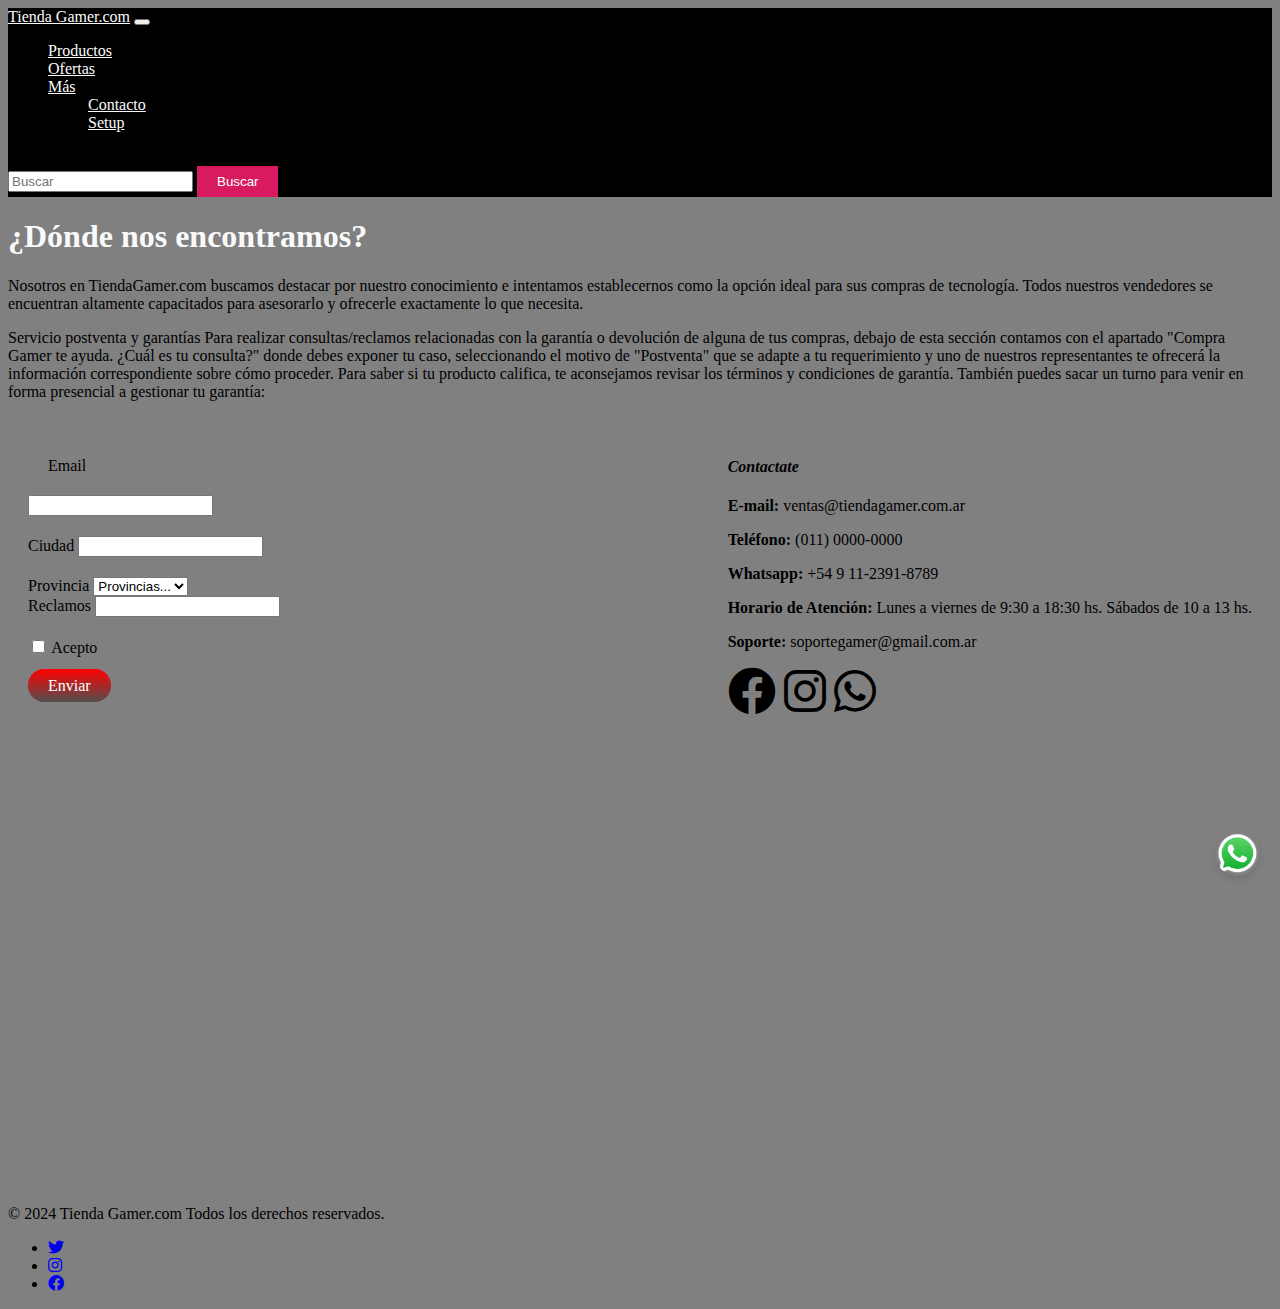
==== html/contacto.html @ 2867f7f8 "haciendoloresponsive" ====
<!DOCTYPE html>
<html lang="es">

<head>
    <meta charset="UTF-8">
    <meta name="viewport" content="width=device-width, initial-scale=1.0">
    <title>Contacto - Tienda Gamer.com</title>
    <meta name="description"
        content="¡Contáctanos en Tienda Gamer.com! Estamos aquí para ayudarte con cualquier pregunta, sugerencia o consulta relacionada con nuestros productos y servicios. Completa nuestro formulario de contacto o encuentra nuestras redes sociales para estar en contacto. ¡Esperamos saber de ti pronto en Tienda Gamer.com!">
    <link rel="icon" href="../imagenes/favicon.jpg" type="image/x-icon">
    <link href="https://cdn.jsdelivr.net/npm/bootstrap@5.3.2/dist/css/bootstrap.min.css" rel="stylesheet"
        integrity="sha384-T3c6CoIi6uLrA9TneNEoa7RxnatzjcDSCmG1MXxSR1GAsXEV/Dwwykc2MPK8M2HN" crossorigin="anonymous">
    <link href="https://cdnjs.cloudflare.com/ajax/libs/font-awesome/6.0.0-beta3/css/all.min.css" rel="stylesheet">

    <link rel="stylesheet" href="../css/estilo.css">
</head>

<body>

    <nav class="navbar navbar-expand-lg bg-body-tertiary">
        <div class="container-fluid barra">
            <a class="navbar-brand" href="../index.html">Tienda Gamer.com</a>
            <button class="navbar-toggler" type="button" data-bs-toggle="collapse"
                data-bs-target="#navbarSupportedContent" aria-controls="navbarSupportedContent" aria-expanded="false"
                aria-label="Toggle navigation">
                <span class="navbar-toggler-icon"></span>
            </button>
            <div class="collapse navbar-collapse" id="navbarSupportedContent">
                <ul class="navbar-nav me-auto mb-2 mb-lg-0">
                    <li class="nav-item">
                        <a class="nav-link" aria-current="page" href="./productos.html">Productos</a>
                    </li>
                    <li class="nav-item">
                        <a class="nav-link" href="./ofertas.html">Ofertas</a>
                    </li>
                    <li class="nav-item dropdown">
                        <a class="nav-link dropdown-toggle" href="./contacto.html" role="button"
                            data-bs-toggle="dropdown" aria-expanded="false">
                            Más
                        </a>
                        <ul class="dropdown-menu">
                            <li><a class="dropdown-item barra" href="/html/contacto.html">Contacto</a></li>
                            <li><a class="dropdown-item barra" href="/html/setup.html">Setup</a></li>
                        </ul>
                    </li>
                    <li class="nav-item">
                        <a class="nav-link disabled" aria-disabled="true"></a>
                    </li>
                </ul>
                <form class="d-flex boton" role="search">
                    <input class="form-control me-2" type="search" placeholder="Buscar" aria-label="Search">
                    <button class="btn btn-outline-success" type="submit">Buscar</button>
                </form>
            </div>
        </div>
    </nav>
    <h1 class="text-center">¿Dónde nos encontramos?</h1>
    <p>
        Nosotros en TiendaGamer.com buscamos destacar por nuestro conocimiento e intentamos establecernos como la opción
        ideal
        para sus compras de tecnología. Todos nuestros vendedores se encuentran altamente capacitados para
        asesorarlo y ofrecerle exactamente lo que necesita.
    </p>
    <div>
        <p>
            Servicio postventa y garantías
            Para realizar consultas/reclamos relacionadas con la garantía o devolución de alguna de tus compras, debajo
            de esta sección contamos con el apartado "Compra Gamer te ayuda. ¿Cuál es tu consulta?" donde debes exponer
            tu caso, seleccionando el motivo de "Postventa" que se adapte a tu requerimiento y uno de nuestros
            representantes te ofrecerá la información correspondiente sobre cómo proceder.

            Para saber si tu producto califica, te aconsejamos revisar los términos y condiciones de garantía.

            También puedes sacar un turno para venir en forma presencial a gestionar tu garantía:

        </p>
    </div>
    <div class="row container-fluid formulario-contacto">
        <form class="col-md-6 g-3">
            <div class="col-md-6">
                <label for="inputEmail4" class="formulario-contacto">Email</label>
                <input type="email" class="form-control" id="inputEmail4">
            </div>
            <div class="col-md-6">
                <label for="inputCity" class="form-label">Ciudad</label>
                <input type="text" class="form-control" id="inputCiudad">
            </div>
            <div class="col-md-4">
                <label for="inputState" class="form-label">Provincia</label>
                <select id="inputState" class="form-select">
                    <option selected>Provincias...</option>
                    <option>...</option>
                </select>
            </div>
            <div class="col-md-2">
                <label for="inputZip" class="form-label">Reclamos</label>
                <input type="text" class="form-control" id="inputReclamos">
            </div>
            <div class="col-12">
                <div class="form-check">
                    <input class="form-check-input" type="checkbox" id="gridCheck">
                    <label class="form-check-label" for="gridCheck">
                        Acepto
                    </label>
                </div>
            </div>
            <div class="col-12">
                <a class="botonCard" href="">Enviar</a>
            </div>
        </form>

        <div class="col-md-6 container-fluid">
            <h4><i><b>Contactate</b></i></h4>

            <p><b>E-mail: </b><a class="contact-link formu"
                    href="mailto:ventas@tiendagamer.com.ar">ventas@tiendagamer.com.ar</a></p>
            <p><b>Teléfono: </b><span class="tel"> (011) 0000-0000</span></p>
            <p><b>Whatsapp: </b><a class="contactos contact-link formu"
                    href="https://api.whatsapp.com/send?phone=5412343454&amp;text=Hola%20TiendaGamer.com"
                    target="_blank">+54 9 11-2391-8789</a></p>
            <p><b>Horario de Atención:</b> Lunes a viernes de 9:30 a 18:30 hs. Sábados de 10 a 13 hs.</p>
            <p><b>Soporte: </b><a class="contact-link formu"
                    href="mailto:soportegamer@gmail.com.ar">soportegamer@gmail.com.ar</a></p>
            <a href="https://www.facebook.com" target="_blank"><i class="fab fa-facebook fa-3x formu"></i></a>&nbsp;
            <a href="https://www.instagram.com" target="_blank"><i class="fab fa-instagram fa-3x formu "></i></a>&nbsp;

            <a href="https://api.whatsapp.com/send?phone=541234563&amp;text=Hola%20TiendaGamer" target="_blank"><i
                    class="fab fa-whatsapp fa-3x  formu"></i></a>
        </div>

    </div>
    <div class=" container-fluid row">
        <iframe
            src="https://www.google.com/maps/embed?pb=!1m14!1m12!1m3!1d26249.837144611698!2d-58.612121599999995!3d-34.6741532!2m3!1f0!2f0!3f0!3m2!1i1024!2i768!4f13.1!5e0!3m2!1ses!2sar!4v1706192637118!5m2!1ses!2sar"
            width="600" height="450" style="border:0;" allowfullscreen="" loading="lazy"
            referrerpolicy="no-referrer-when-downgrade"></iframe>
    </div>
    <div class=" whatsapp-button">
        <a href="https://wa.me/1145672345?text=Hola,%20me%20gustaría%20obtener%20más%20información" target="_blank">
            <img src="../imagenes/WhatsApp.svg.png" alt="Icono de WhatsApp">
        </a>
    </div>

    <div class="container">
        <footer>
            <div class="d-flex flex-column flex-sm-row justify-content-between py-4 my-4 border-top">
                <p>&copy; 2024 Tienda Gamer.com Todos los derechos reservados.</p>
                <ul class="list-unstyled d-flex">
                    <li class="ms-3"><a class="link-body-emphasis" href="https://twitter.com/"><i
                                class="fab fa-twitter"></i></a></li>
                    <li class="ms-3"><a class="link-body-emphasis" href="https://www.instagram.com/"><i
                                class="fab fa-instagram"></i></a></li>
                    <li class="ms-3"><a class="link-body-emphasis" href="https://www.facebook.com/"><i
                                class="fab fa-facebook"></i></a></li>
                </ul>
            </div>
        </footer>
    </div>
    <script src="https://cdn.jsdelivr.net/npm/bootstrap@5.3.2/dist/js/bootstrap.bundle.min.js"
        integrity="sha384-C6RzsynM9kWDrMNeT87bh95OGNyZPhcTNXj1NW7RuBCsyN/o0jlpcV8Qyq46cDfL"
        crossorigin="anonymous"></script>
</body>

</html>
---- css/estilo.css ----
@charset "UTF-8";
body {
  background-color: #808080;
}

a.botonCard {
  background-color: #D81B60;
  background-image: linear-gradient(to bottom, red, #524E4E);
  color: white;
  border: none;
  padding: 8px 20px;
  text-decoration: none;
  border-radius: 20px;
}
a.botonCard:hover {
  background-image: linear-gradient(to bottom, black, #46fcde);
}

.cardProductos {
  display: flex;
  flex-wrap: wrap;
  justify-content: space-between;
  gap: 20px;
  margin: 10px 8px;
}
.cardProductos .card {
  width: calc(50% - 20px);
  margin-bottom: 20px;
}
.cardProductos .card .imgProductos {
  width: 100%;
  height: 100%;
  object-fit: cover;
}

.card .imgProductos {
  width: 100%;
  height: 300px;
}
.card .imgProductos .card .imgproductoss {
  width: 100%;
  height: 100px;
}

.cardProductoss {
  display: flex;
  flex-wrap: wrap;
  justify-content: space-between;
  gap: 10px;
}
.cardProductoss .card-setup {
  width: calc(30% - 8px);
  margin-bottom: 5px;
}
.cardProductoss .card-setup .card-img {
  width: 118%;
  height: 350px;
}

.navbar .barra {
  background-color: black;
}
.navbar .barra a {
  color: #fafafa;
}

.boton input[type=submit] {
  background-color: #D81B60;
  color: white;
  border: none;
  padding: 8px 20px;
}
.boton input[type=submit]:hover {
  background-color: #b5164e;
}
.boton button {
  background-color: #D81B60;
  color: white;
  border: none;
  padding: 8px 20px;
}
.boton button:hover {
  background-color: #b5164e;
}

h1 {
  color: #fafafa;
}

.cardss {
  display: flex;
  flex-direction: row;
  justify-content: space-between;
  gap: 15px;
}

.card {
  width: calc(50% - 20px);
  margin: 15px 0;
}
.card img {
  width: 45%;
  height: auto;
}
.card .card-body {
  padding: 1rem;
}
.card .card-text {
  font-size: 1rem;
}

.whatsapp-button {
  position: fixed;
  bottom: 20px;
  right: 20px;
  z-index: 1000;
}
.whatsapp-button img {
  width: 45px;
  height: auto;
  border-radius: 50%;
  box-shadow: 0px 4px 6px rgba(0, 0, 0, 0.1);
  transition: transform 0.2s;
}
.whatsapp-button img:hover {
  transform: scale(1.1);
}

/* Estilos para los números de teléfono */
.formulario-contacto {
  display: flex;
  flex-wrap: wrap;
  justify-content: space-between;
  background-color: gray;
  padding: 20px;
  display: flex;
  flex-wrap: wrap;
  justify-content: space-between;
  background-color: gray;
  padding: 20px;
}
.formulario-contacto .form-control {
  margin-bottom: 20px;
}
.formulario-contacto .form-check {
  margin-bottom: 20px;
}
.formulario-contacto .fas {
  color: black;
}
.formulario-contacto p {
  color: black;
}
.formulario-contacto .boton {
  padding: 10px 20px;
  background-color: black;
  color: #fff;
  border: none;
  cursor: pointer;
  transition: background-color 0.3s ease;
}
.formulario-contacto .boton:hover {
  background-color: #333;
}

.mapa-contacto {
  width: 100%;
  margin-bottom: 50px;
  width: 100%;
  margin-bottom: 50px;
}

.contact-link {
  text-decoration: none;
}

.formu {
  color: black;
}

.columna {
  display: flex;
  flex-direction: column;
  align-items: center;
}

.card-group {
  display: flex;
  flex-wrap: wrap;
  justify-content: center;
}

.card {
  flex: 0 1 calc(33.333% - 20px);
  margin: 10px;
  text-align: center;
}
.card img {
  max-width: 100%;
  height: auto;
}

@media (max-width: 992px) {
  .card {
    flex: 0 1 calc(50% - 20px);
  }
}
@media (max-width: 576px) {
  .card {
    flex: 0 1 calc(100% - 20px);
  }
}
@media (max-width: 576px) {
  .card-setup {
    flex-basis: 100%;
  }
}

/*# sourceMappingURL=estilo.css.map */
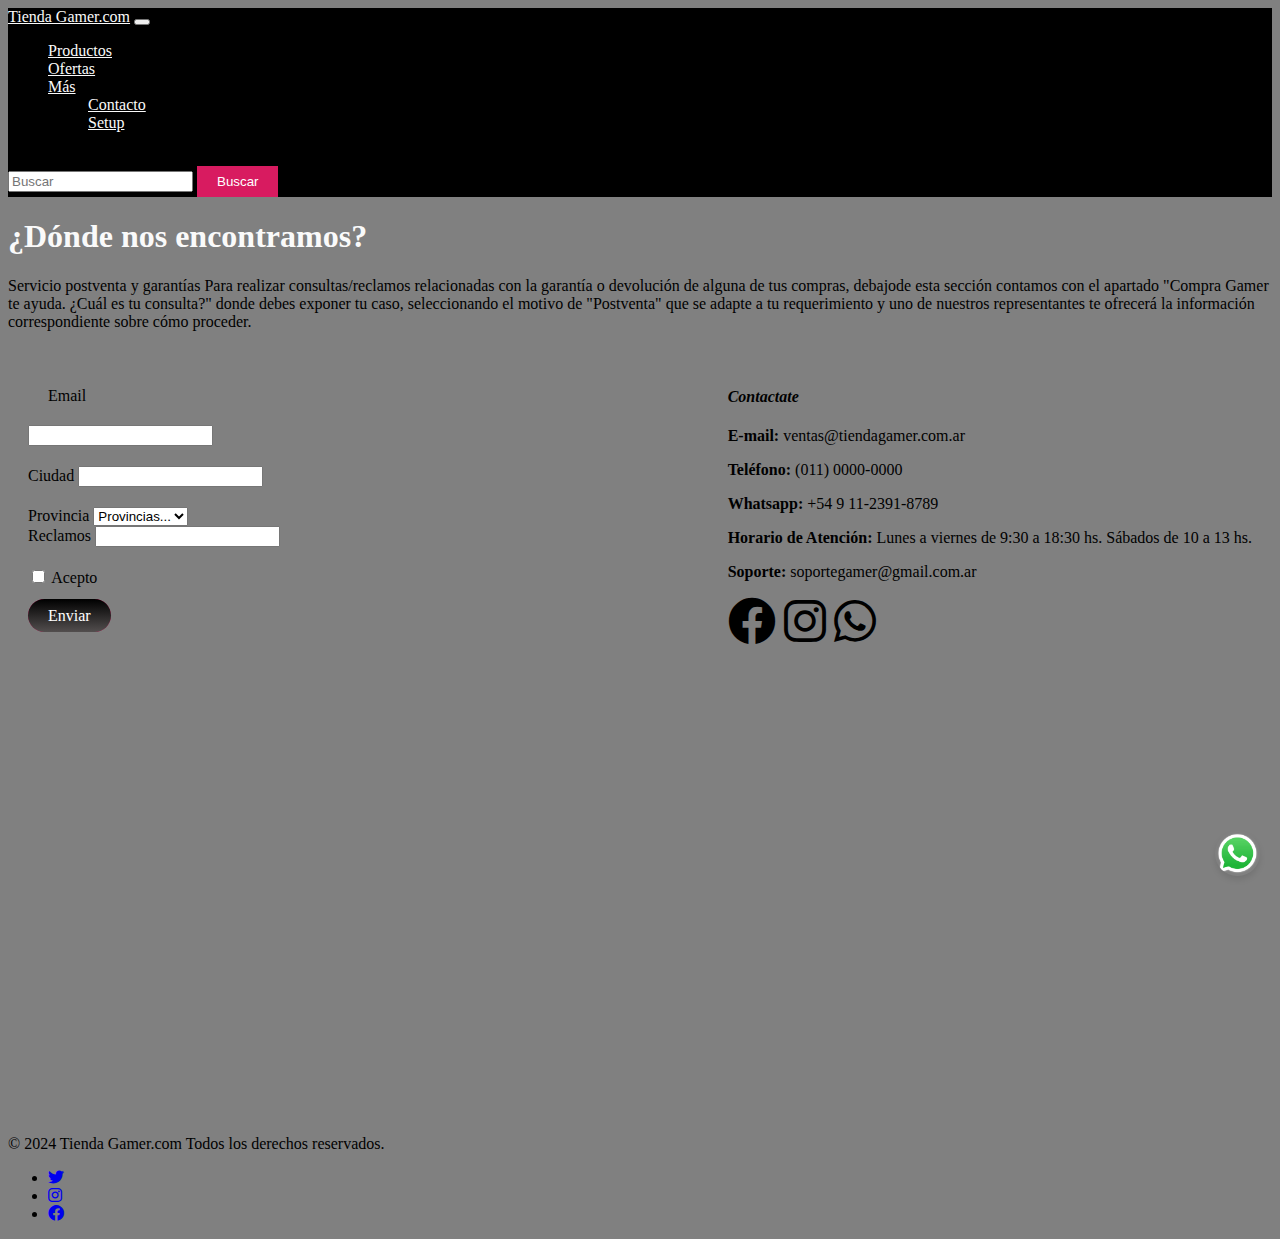
==== commit 15c84256: "Mensaje descriptivo de tu commit" ====
--- a/html/contacto.html
+++ b/html/contacto.html
@@ -54,24 +54,14 @@
             </div>
         </div>
     </nav>
-    <h1 class="text-center">¿Dónde nos encontramos?</h1>
-    <p>
-        Nosotros en TiendaGamer.com buscamos destacar por nuestro conocimiento e intentamos establecernos como la opción
-        ideal
-        para sus compras de tecnología. Todos nuestros vendedores se encuentran altamente capacitados para
-        asesorarlo y ofrecerle exactamente lo que necesita.
-    </p>
-    <div>
-        <p>
-            Servicio postventa y garantías
-            Para realizar consultas/reclamos relacionadas con la garantía o devolución de alguna de tus compras, debajo
-            de esta sección contamos con el apartado "Compra Gamer te ayuda. ¿Cuál es tu consulta?" donde debes exponer
-            tu caso, seleccionando el motivo de "Postventa" que se adapte a tu requerimiento y uno de nuestros
-            representantes te ofrecerá la información correspondiente sobre cómo proceder.
-
-            Para saber si tu producto califica, te aconsejamos revisar los términos y condiciones de garantía.
-
-            También puedes sacar un turno para venir en forma presencial a gestionar tu garantía:
+    <h1 class="align-item">¿Dónde nos encontramos?</h1>
+    <div class="text-end">
+        <p class="text-center">
+            Servicio postventa y garantías Para realizar consultas/reclamos relacionadas con la garantía o devolución de
+            alguna de tus compras, debajode esta sección contamos con el apartado "Compra Gamer te ayuda. ¿Cuál es tu
+            consulta?" donde debes exponer tu caso, seleccionando el motivo de "Postventa" que se adapte a tu
+            requerimiento y uno de nuestros representantes te ofrecerá la información correspondiente sobre cómo
+            proceder.
 
         </p>
     </div>
--- a/css/estilo.css
+++ b/css/estilo.css
@@ -5,7 +5,7 @@
 
 a.botonCard {
   background-color: #D81B60;
-  background-image: linear-gradient(to bottom, red, #524E4E);
+  background-image: linear-gradient(to bottom, black, #524E4E);
   color: white;
   border: none;
   padding: 8px 20px;
@@ -126,7 +126,7 @@
   transform: scale(1.1);
 }
 
-/* Estilos para los números de teléfono */
+
 .formulario-contacto {
   display: flex;
   flex-wrap: wrap;
@@ -215,5 +215,22 @@
     flex-basis: 100%;
   }
 }
+@media (max-width: 350px) {
+  h1 {
+    font-size: 1.5rem;
+  }
+  p {
+    font-size: 0.8rem;
+  }
+  .formulario-contacto input {
+    font-size: 0.7rem;
+  }
+  .formulario-contacto select {
+    font-size: 0.7rem;
+  }
+  .formulario-contacto button {
+    font-size: 0.7rem;
+  }
+}
 
 /*# sourceMappingURL=estilo.css.map */
